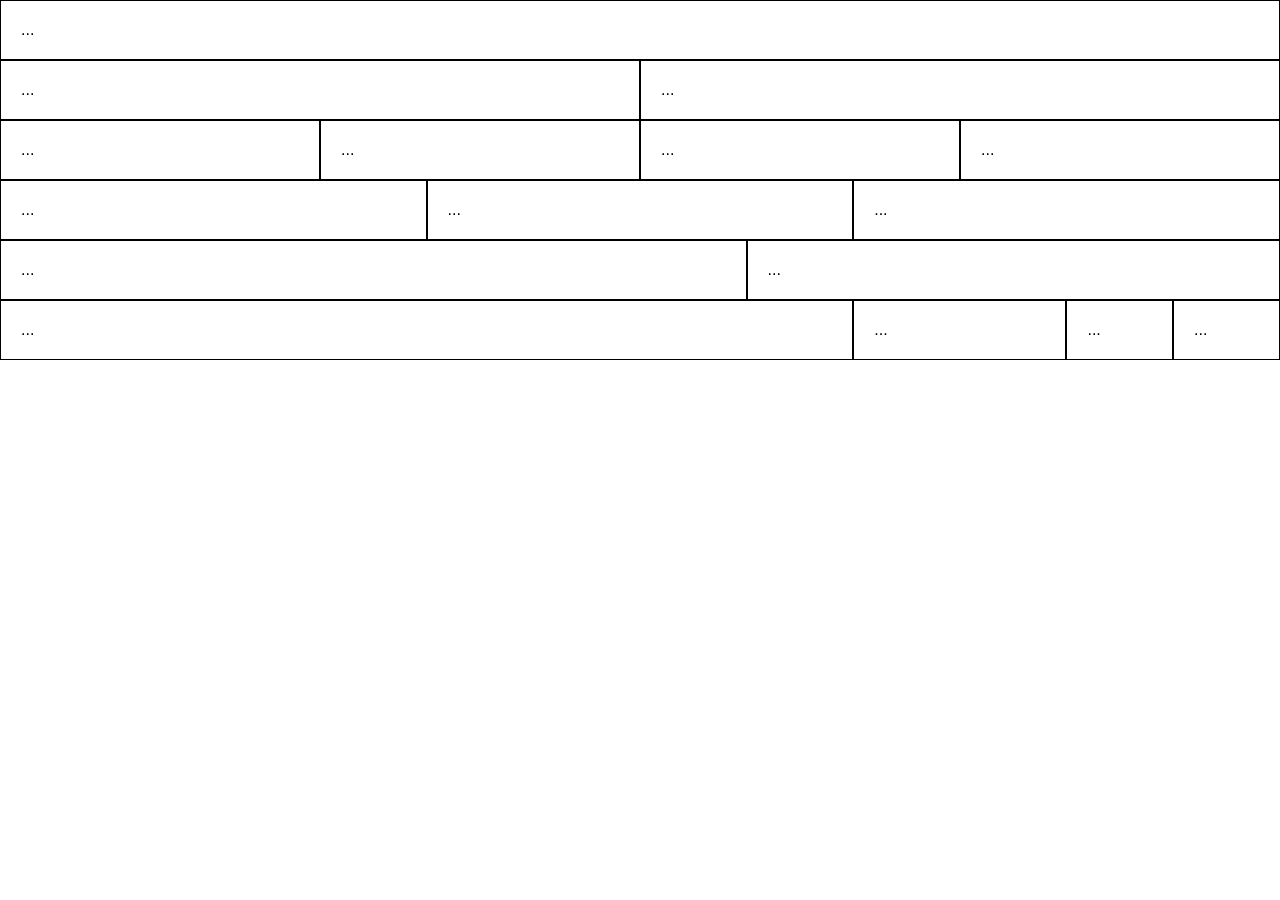
==== responsive.html @ 2fd89055 "Mitad de Responsive" ====
<!DOCTYPE html>
<html lang="es">
    <meta charset="UTF-8">
    <title>Responsive</title>
    <meta name="viewport" content="width=device-width, initial-scale=1.0">
    <link rel="stylesheet" href="css/columnas.css">
</head>

<body>

<div class="contenedor">

    <div class="fila">

        <div class="col-12">...</div>
    </div>

    <div class="fila">

        <div class="col-6">...</div>
        <div class="col-6">...</div>

    </div>

    <div class="fila">

        <div class="col-3">...</div>
        <div class="col-3">...</div>
        <div class="col-3">...</div>
        <div class="col-3">...</div>
        
    </div>

    <div class="fila">

        <div class="col-4">...</div>
        <div class="col-4">...</div>
        <div class="col-4">...</div>
        
    </div>

    <div class="fila">

        <div class="col-7">...</div>
        <div class="col-5">...</div>

    </div>

    <div class="fila">

        <div class="col-8">...</div>
        <div class="col-2">...</div>
        <div class="col-1">...</div>
        <div class="col-1">...</div>
        
    </div>



</div>

</body>
</html>
---- css/columnas.css ----
*{
    margin: 0;
    padding: 0;
    list-style: none;
    text-decoration: none;
    font-family: Arial, sans-serif;
    box-sizing: border-box;
}

.contenedor{
    position: relative;
    margin:auto;
    width:100%;
    height: auto;
}

.fila{
    position: relative;
    margin: auto;
    width:100%;
    height: auto;
}

[class*="col-"]{
    float:left;
    border:1px solid black;
    padding: 20px;
}
.col-12{width:100%;}

.col-11{width:91.66%;}

.col-10{width:83.33%;}

.col-9{width:75%;}

.col-8{width:66.66%;}

.col-7{width:58.33%;}

.col-6{width:50%;}

.col-5{width:41.66%;}

.col-4{width:33.33%;}

.col-3{width:25%;}

.col-2{width:16.66%;}

.col-1{width:8.33%;}
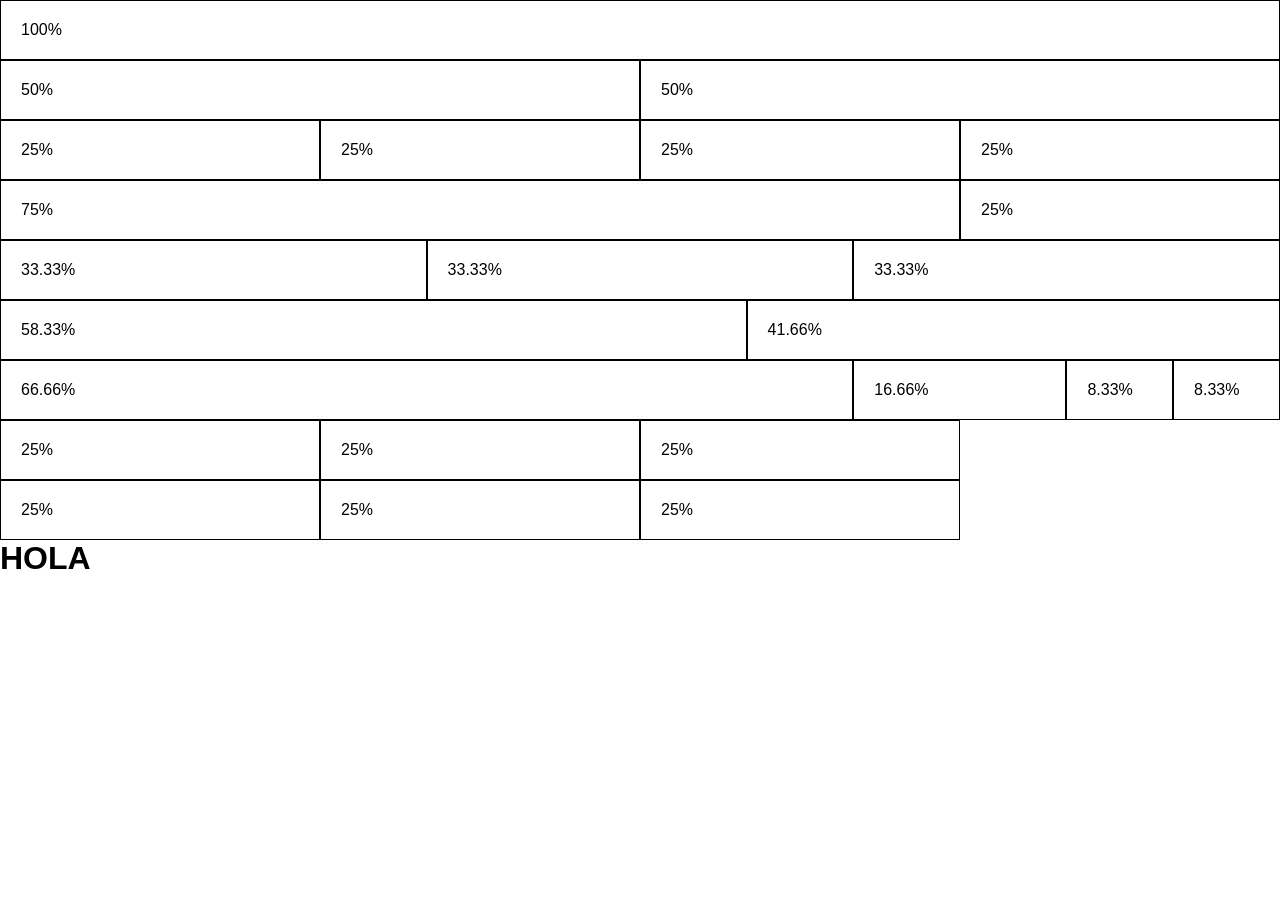
==== commit af4172f5: "29/01/2025_11:40:39" ====
--- a/responsive.html
+++ b/responsive.html
@@ -12,49 +12,72 @@
 
     <div class="fila">
 
-        <div class="col-12">...</div>
+        <div class="col-12">100%</div>
     </div>
 
     <div class="fila">
 
-        <div class="col-6">...</div>
-        <div class="col-6">...</div>
+        <div class="col-6">50%</div>
+        <div class="col-6">50%</div>
 
     </div>
 
     <div class="fila">
 
-        <div class="col-3">...</div>
-        <div class="col-3">...</div>
-        <div class="col-3">...</div>
-        <div class="col-3">...</div>
+        <div class="col-3">25%</div>
+        <div class="col-3">25%</div>
+        <div class="col-3">25%</div>
+        <div class="col-3">25%</div>
         
     </div>
 
     <div class="fila">
 
-        <div class="col-4">...</div>
-        <div class="col-4">...</div>
-        <div class="col-4">...</div>
+        <div class="col-9">75%</div>
+        <div class="col-3">25%</div>
+
+    </div>
+
+    <div class="fila">
+
+        <div class="col-4">33.33%</div>
+        <div class="col-4">33.33%</div>
+        <div class="col-4">33.33%</div>
         
     </div>
 
     <div class="fila">
 
-        <div class="col-7">...</div>
-        <div class="col-5">...</div>
+        <div class="col-7">58.33%</div>
+        <div class="col-5">41.66%</div>
 
     </div>
 
     <div class="fila">
 
-        <div class="col-8">...</div>
-        <div class="col-2">...</div>
-        <div class="col-1">...</div>
-        <div class="col-1">...</div>
+        <div class="col-8">66.66%</div>
+        <div class="col-2">16.66%</div>
+        <div class="col-1">8.33%</div>
+        <div class="col-1">8.33%</div>
         
     </div>
 
+    <div class="fila">
+
+        <div class="col-3">25%</div>
+        <div class="col-3">25%</div>
+        <div class="col-3">25%</div>
+        
+    </div>
+
+    <div class="fila">
+
+        <div class="col-3">25%</div>
+        <div class="col-3">25%</div>
+        <div class="col-3">25%</div>
+        
+    </div>
+    <h1>HOLA</h1>
 
 
 </div>
--- a/css/columnas.css
+++ b/css/columnas.css
@@ -19,6 +19,8 @@
     margin: auto;
     width:100%;
     height: auto;
+    clear:both;
+    display: table;
 }
 
 [class*="col-"]{
